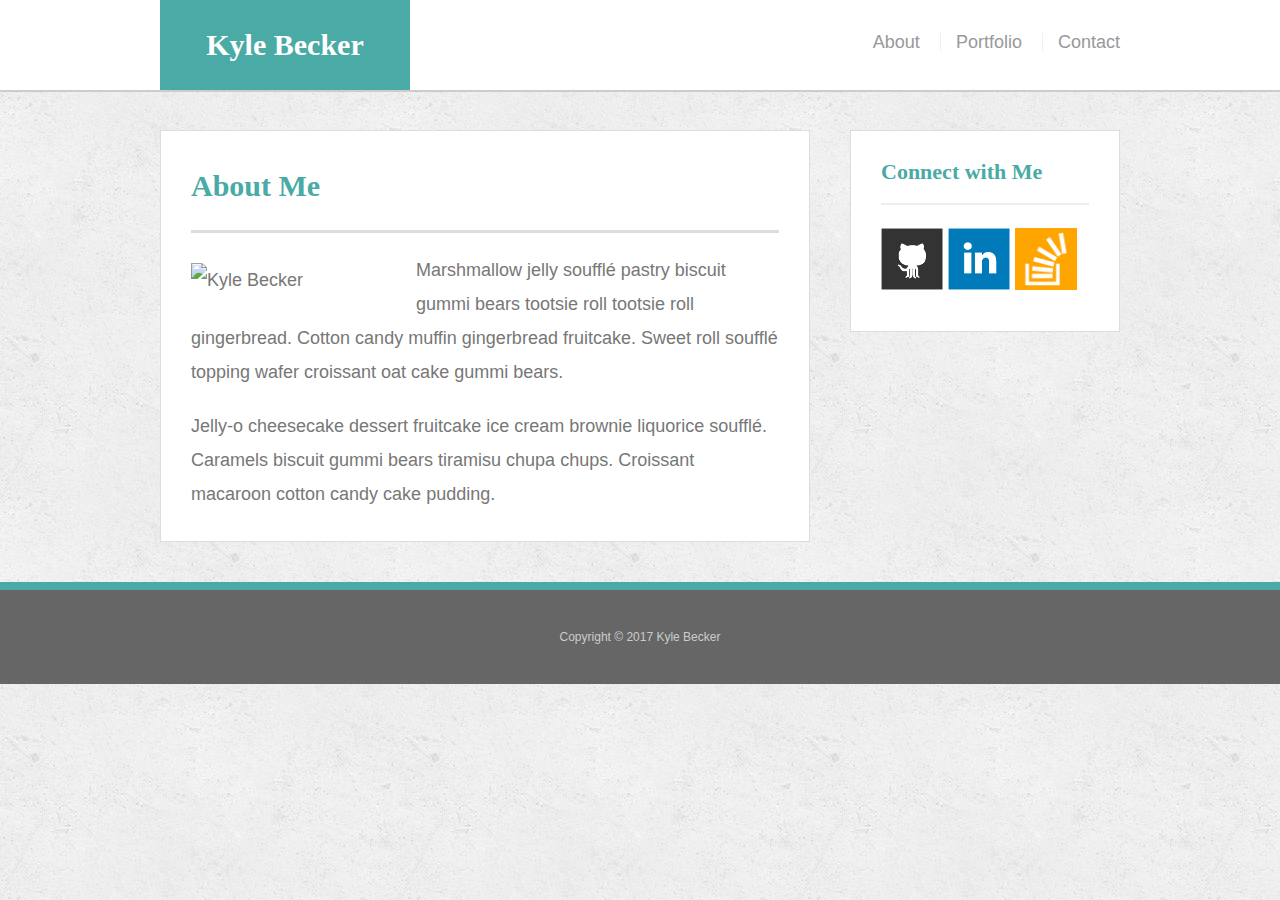
==== index.html @ ea355e9b "Adding in original project files" ====
<!doctype html>
<html lang="en-us">

<head>
  <meta charset="UTF-8">
  <title>About | Kyle Becker</title>
  <link rel="stylesheet" type="text/css" href="assets/css/reset.css">
  <link rel="stylesheet" type="text/css" href="assets/css/style.css">
</head>

<body>

  <header id="masthead">
    <div class="container">
      <a href="index.html" id="logo">Kyle Becker</a>
      <nav>
        <a href="index.html">About</a>
        <a href="portfolio.html">Portfolio</a>
        <a href="contact.html">Contact</a>
      </nav>
    </div>
  </header>

  <div id="main-container" class="container">
    <section class="main-section">
      <h1>About Me</h1>

      <img src="assets/images/profileImage.png" class="auth-image" alt="Kyle Becker">

      <p>Marshmallow jelly souffl&eacute; pastry biscuit gummi bears tootsie roll tootsie roll gingerbread. Cotton candy muffin gingerbread fruitcake. Sweet roll souffl&eacute; topping wafer croissant oat cake gummi&nbsp;bears.</p>

      <p>Jelly-o cheesecake dessert fruitcake ice cream brownie liquorice souffl&eacute;. Caramels biscuit gummi bears tiramisu chupa chups. Croissant macaroon cotton candy cake pudding.</p>

    </section>

    <section class="sidebar">
      <div id="connect">
        <h2>Connect with Me</h2>

        <a href="https://github.com/kmbecker"><img src="assets/images/github-128.png" class="social" alt="GitHub" /></a>
        <a href="https://www.linkedin.com/in/kyle-becker-aboc-104b3140/"><img src="assets/images/linkedin-128.png" class="social" alt="LinkedIn" /></a>
        <a href="https://stackoverflow.com/users/8210256/kyle-becker"><img src="assets/images/stackoverflow-128.png" class="social" alt="Stack Overflow" /></a>
      </div>
    </section>
  </div>

  <footer>
    <div class="container">
      Copyright &copy; 2017 Kyle Becker
    </div>
  </footer>
</body>

</html>
---- assets/css/style.css ----
a:hover {
  color:black;
}


body {
  font-family: Arial, "Helvetica Neue", Helvetica, sans-serif;
  font-size: 18px;
  line-height: 34px;
  color: #777;
  background: url("../images/concrete_seamless.png");
}

* {
  box-sizing: border-box;
}

/* general */

.container {
  width: 100%;
  max-width: 960px;
  margin: 0 auto;
  clear: both;
}

h1,
h2,
h3,
p {
  margin-bottom: 20px;
}

p:last-child {
  margin-bottom: 0;
}

h1,
h2,
h3 {
  font-family: Georgia, Times, "Times New Roman", serif;
  font-weight: 700;
  color: #4aaaa5;
}

h1 {
  padding-bottom: 20px;
  font-size: 30px;
  line-height: 49px;
  border-bottom: 3px solid #ddd;
}

h2,
h3 {
  font-size: 22px;
}

/* header */

#masthead {
  position: fixed;
  z-index: 99;
  width: 100%;
  margin: 0 0 30px;
  overflow: auto;
  color: #fff;
  background: #fff;
  border-bottom: 2px solid #ccc;
}

#logo {
  float: left;
  width: 250px;
  height: 90px;
  font-family: Georgia, Times, "Times New Roman", serif;
  font-size: 30px;
  font-weight: 700;
  line-height: 90px;
  color: #fff;
  text-align: center;
  text-decoration: none;
  background: #4aaaa5;
}

nav {
  float: right;
  margin-top: 25px;
}

nav a {
  display: inline-block;
  padding-left: 15px;
  margin-left: 15px;
  line-height: 18px;
  color: #999;
  text-decoration: none;
  border-left: 1px solid #efefef;
}

nav a:first-child {
  border-left: 0 none;
}

/* footer */

footer {
  padding: 30px 0;
  clear: both;
  font-size: 12px;
  color: #fff;
  color: #ccc;
  text-align: center;
  background: #666;
  border-top: 8px solid #4aaaa5;
}

/* sidebar */

.sidebar {
  float: right;
  width: 100%;
  max-width: 270px;
  padding: 30px;
  margin-bottom: 20px;
  background: #fff;
  border: 1px solid #ddd;
}

h3,
.sidebar h2 {
  padding-bottom: 20px;
  margin-bottom: 15px;
  line-height: 22px;
  border-bottom: 2px solid #eee;
}

.social {
  width: 62px;
  height: 62px;
  margin-top: 8px;
  margin-right: 5px;
}

.social:last-child {
  margin-right: 0;
}

/* main */

#main-container {
  padding-top: 130px;
}

.main-section {
  float: left;
  width: 100%;
  max-width: 650px;
  padding: 30px;
  margin: 0 0 40px;
  background: #fff;
  border: 1px solid #ddd;
}

/* portfolio page */

.work {
  position: relative;
  float: left;
  width: 274px;
  margin: 20px 0 25px;
  overflow: auto;
}

.work:nth-child(even) {
  margin-right: 40px;
}

.work img {
  width: 100%;
  border: 0 none;
  opacity: 0.8;
}

.work h3 {
  position: absolute;
  bottom: 20px;
  width: 100%;
  padding: 15px;
  margin-bottom: 0;
  font-weight: 300;
  line-height: 30px;
  color: #fff;
  text-align: center;
  background: #4aaaa5;
  border-bottom: 0;
}

.auth-image {
  float: left;
  width: 200px;
  height: auto;
  margin-top: 10px;
  margin-right: 25px;
}

/* contact page */

#contact-form ul {
  margin-bottom: 20px;
}

#contact-form li {
  margin-bottom: 10px;
}

label,
input[type=text],
input[type=email],
textarea {
  display: block;
  width: 100%;
}

input[type=text],
input[type=email],
textarea {
  height: 35px;
  padding: 0 10px;
  font-size: 14px;
  border: 1px solid #ddd;
}

textarea {
  height: 200px;
}

input[type=submit] {
  padding: 10px 30px;
  font-size: 18px;
  color: #fff;
  cursor: pointer;
  background: #4aaaa5;
  border: 0 none;
}
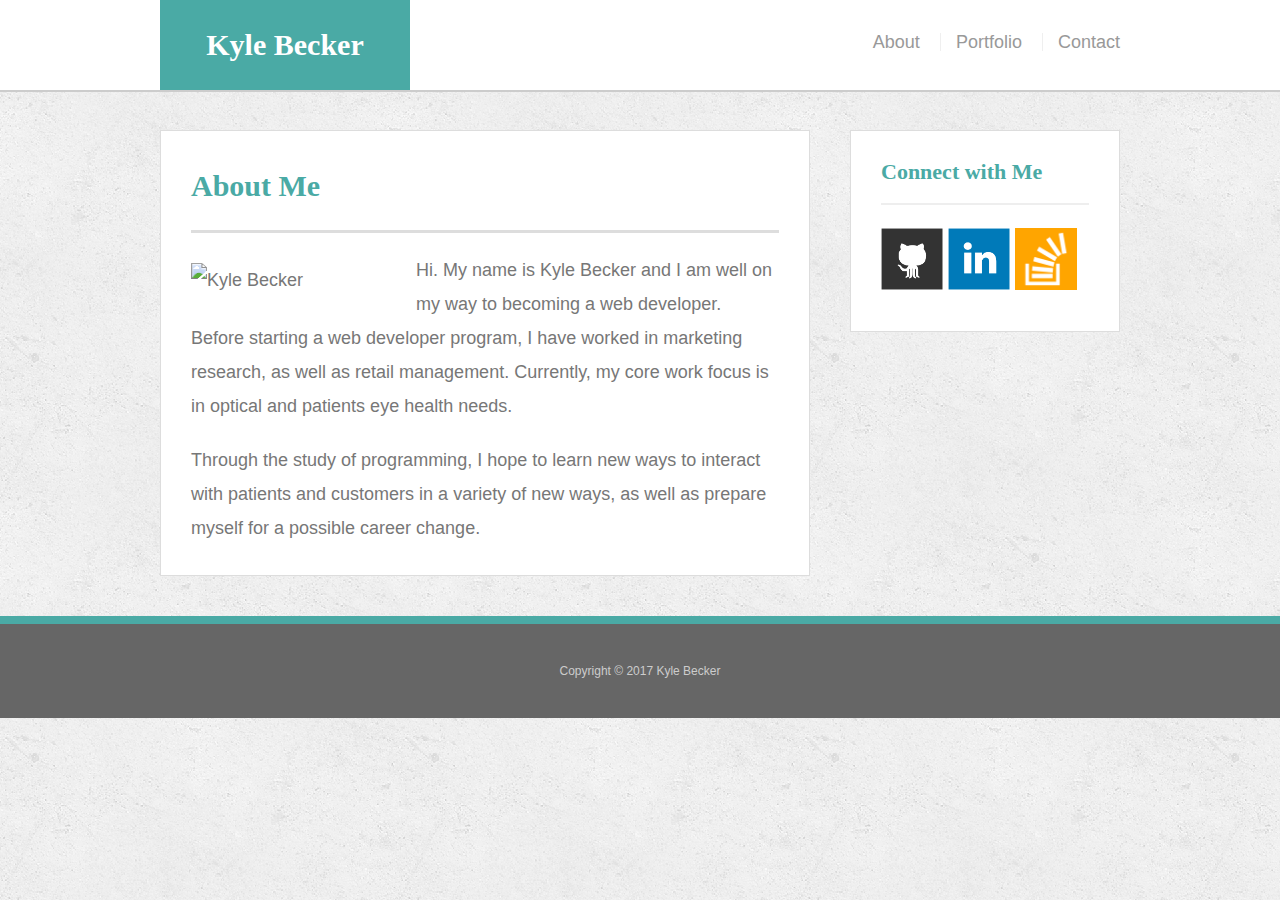
==== commit ad264e15: "add finalized bio text" ====
--- a/index.html
+++ b/index.html
@@ -3,6 +3,7 @@
 
 <head>
   <meta charset="UTF-8">
+  <meta name="viewport" content="width=device-width, initial-scale=1">
   <title>About | Kyle Becker</title>
   <link rel="stylesheet" type="text/css" href="assets/css/reset.css">
   <link rel="stylesheet" type="text/css" href="assets/css/style.css">
@@ -27,9 +28,9 @@
 
       <img src="assets/images/profileImage.png" class="auth-image" alt="Kyle Becker">
 
-      <p>Marshmallow jelly souffl&eacute; pastry biscuit gummi bears tootsie roll tootsie roll gingerbread. Cotton candy muffin gingerbread fruitcake. Sweet roll souffl&eacute; topping wafer croissant oat cake gummi&nbsp;bears.</p>
+      <p>Hi. My name is Kyle Becker and I am well on my way to becoming a web developer. Before starting a web developer program, I have worked in marketing research, as well as retail management. Currently, my core work focus is in optical and patients eye health needs.</p>
 
-      <p>Jelly-o cheesecake dessert fruitcake ice cream brownie liquorice souffl&eacute;. Caramels biscuit gummi bears tiramisu chupa chups. Croissant macaroon cotton candy cake pudding.</p>
+      <p>Through the study of programming, I hope to learn new ways to interact with patients and customers in a variety of new ways, as well as prepare myself for a possible career change.</p>
 
     </section>
 
--- a/assets/css/style.css
+++ b/assets/css/style.css
@@ -242,3 +242,67 @@
   background: #4aaaa5;
   border: 0 none;
 }
+
+@media screen and (max-width: 980px) {
+
+  .main-section {
+  max-width: 480px;
+  }
+  .auth-img{
+    width: 460px;
+  }
+  p{
+    clear:both;
+  }
+}
+@media screen and (max-width: 768px) {
+  .main-section {
+    max-width: 640px;
+  
+  }
+  .sidebar{
+    position: relative;
+    float: left;
+    left: 15px;
+    min-width:  95%;
+  }
+  .main-section {
+    position: relative;
+    left: 15px;
+    min-width: 95%;
+  }
+  #masthead {
+    padding:0px 15px;
+  }
+}
+
+@media screen and (max-width: 640px) {
+  #masthead {
+    position: static;
+    padding: 0;
+  }
+
+  #masthead #logo {
+    float: left;
+    margin: 0;
+    width: 100%;
+  }
+  nav {
+    background: white;
+    clear: both;
+    width: 100%;
+    height: 60px;
+    margin: 0;
+  }
+  nav a{
+    text-align: center;
+    margin-top: 20px; 
+    width: 180px;
+  }
+  .main-section {
+    width: 95%;
+  }
+
+
+  }
+}